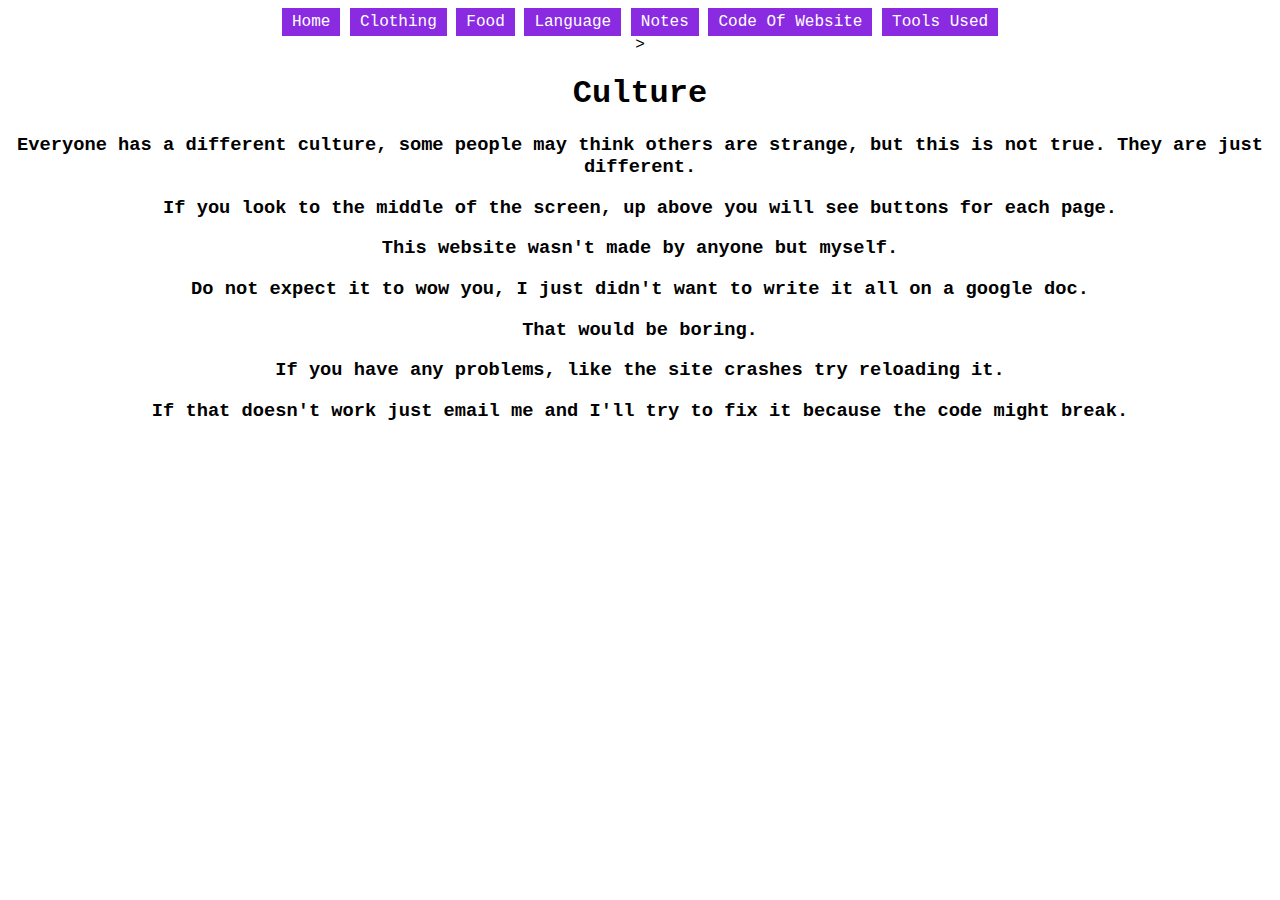
==== index.html @ 2ca760c3 "adding/fixing stuff" ====
<!DOCTYPE html>
<html>
    <center>
        <nav>
            <a href="index.html">Home</a>
            <a href="page2.html">Clothing</a>
            <a href="page3.html">Food</a>
            <a href="page4.html"> Language</a>
            <a href="PiecesOfMeCultureProject.txt">    Notes </a>
            <a href="https://github.com/Skelitin-JS/school-project">    Code Of Website</a>
            <a href="toolsused.html"> Tools Used</a>
        </nav>
        </center>
    <title> Home </title>
    <link rel="shortcut icon" type="image/jpg" href="https://assets.ltkcontent.com/images/7206/examples-of-culture_0066f46bde.jpg" />
    <link rel="stylesheet" href="stylesheet.css">
   <style>
    body{
        background-image: url('https://images.pexels.com/photos/167699/pexels-photo-167699.jpeg?auto=compress&cs=tinysrgb&dpr=2&h=650&w=940');
      }
      </style>
      >
    
    
        <style>
            a:link, a:visited {
              background-color: blueviolet;
              color: white;
              padding: 5px 10px;
              text-align: center;
              text-decoration: none;
              display: inline-block;
            }
            
            a:hover, a:active {
              background-color: darkorchid;
            }
            </style>
            
                
        <h1> Culture</h1>
    </header>
    <body>
        <h3>
            <p>Everyone has a different culture, some people may think others are strange, but this is not true. They are just different.</p>
            <p>If you look to the middle of the screen, up above you will see buttons for each page.</p>
            <p>This website wasn't made by anyone but myself.</p>
            <p>Do not expect it to wow you, I just didn't want to write it all on a google doc.</p>
            <p>That would be boring.</p>
           <p> If you have any problems, like the site crashes try reloading it. </p>
           <p>If that doesn't work just email me and I'll try to fix it because the code might break.</p>
        </h3>
        <p>
        </p>
   








    </body>
</html>
---- stylesheet.css ----
header{
    text-align: center;
    font-family: 'Courier New', Courier, monospace;
}
body{
    text-align: center;
    font-family: 'Courier New', Courier, monospace;
}



h4{
    color: darkorchid;
        }
h3{
    text-align: center;
}
.center {
    display: block;
    margin-left: auto;
    margin-right: auto;
    width: 50%;
  }
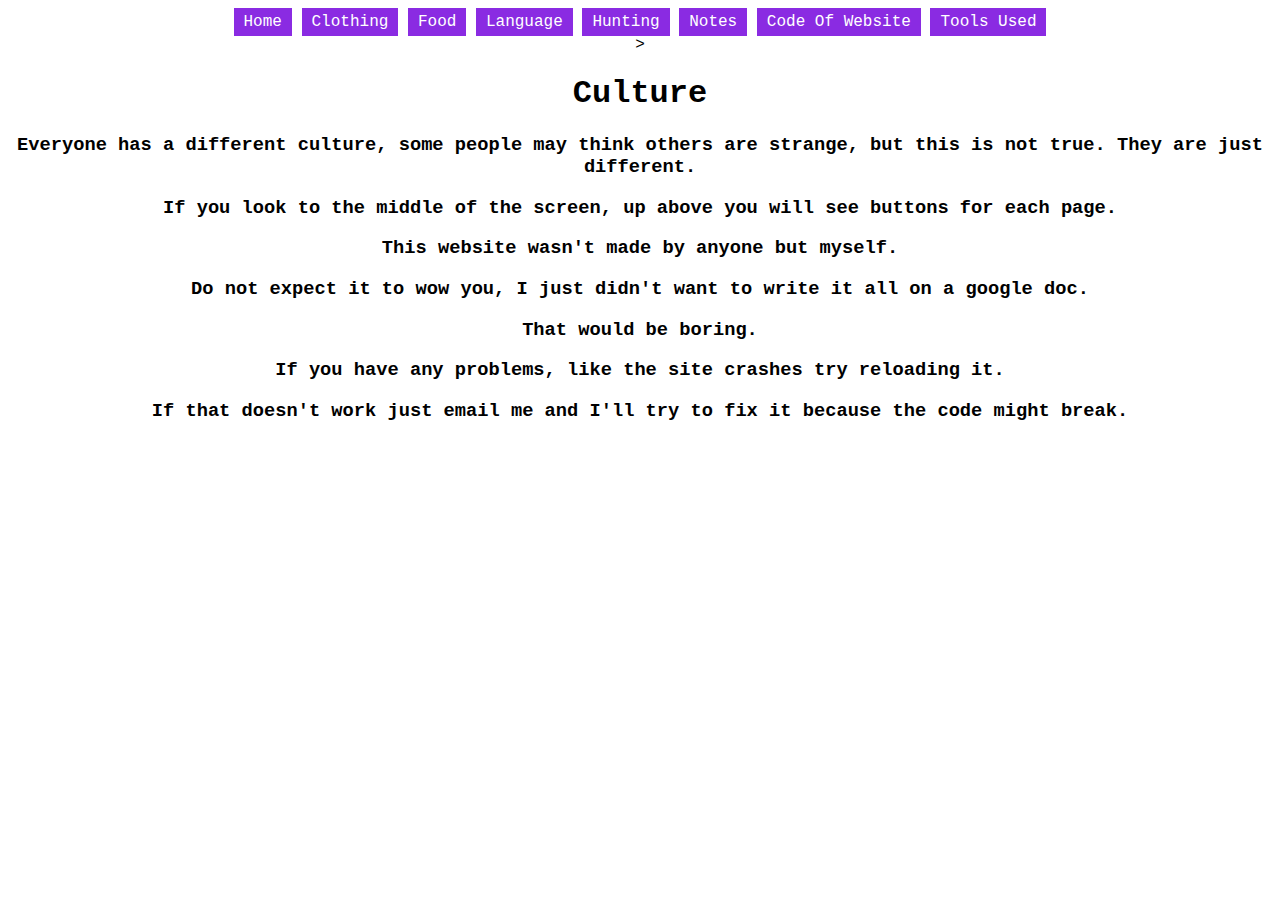
==== commit 73ca0dcb: "added page6 to buttons, finished page 6" ====
--- a/index.html
+++ b/index.html
@@ -6,6 +6,7 @@
             <a href="page2.html">Clothing</a>
             <a href="page3.html">Food</a>
             <a href="page4.html"> Language</a>
+            <a href="page6.html"> Hunting </a>
             <a href="PiecesOfMeCultureProject.txt">    Notes </a>
             <a href="https://github.com/Skelitin-JS/school-project">    Code Of Website</a>
             <a href="toolsused.html"> Tools Used</a>
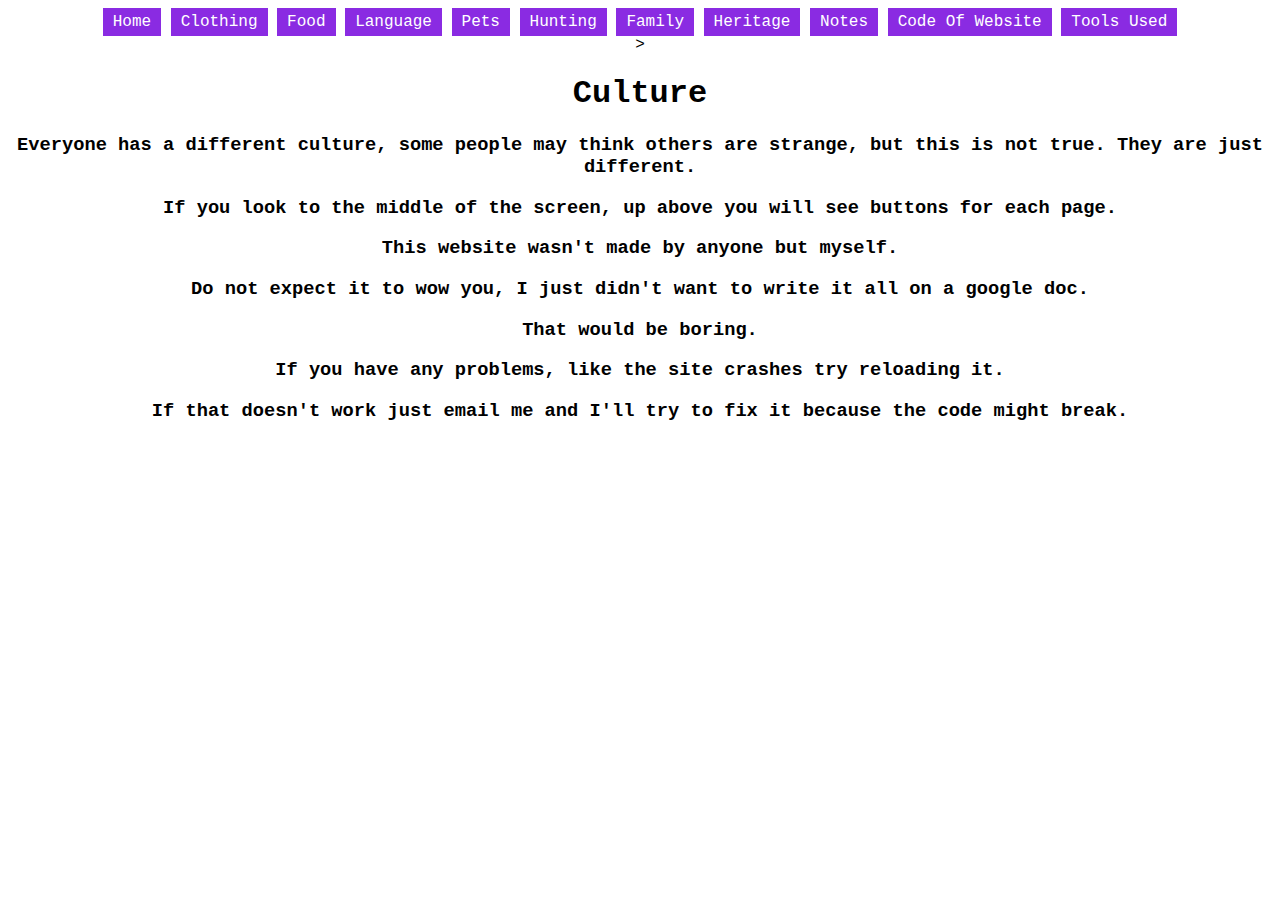
==== commit df851889: "added webpages+" ====
--- a/index.html
+++ b/index.html
@@ -6,7 +6,10 @@
             <a href="page2.html">Clothing</a>
             <a href="page3.html">Food</a>
             <a href="page4.html"> Language</a>
+            <a href="page5.html"> Pets</a>
             <a href="page6.html"> Hunting </a>
+            <a href="page7.html"> Family</a>
+            <a href="page8.html"> Heritage</a>
             <a href="PiecesOfMeCultureProject.txt">    Notes </a>
             <a href="https://github.com/Skelitin-JS/school-project">    Code Of Website</a>
             <a href="toolsused.html"> Tools Used</a>
--- a/stylesheet.css
+++ b/stylesheet.css
@@ -7,7 +7,9 @@
     font-family: 'Courier New', Courier, monospace;
 }
 
-
+h1{
+    text-align: center;
+}
 
 h4{
     color: darkorchid;
@@ -20,5 +22,9 @@
     margin-left: auto;
     margin-right: auto;
     width: 50%;
+
+  }
+  body{
+    background-image: url('https://images.pexels.com/photos/167699/pexels-photo-167699.jpeg?auto=compress&cs=tinysrgb&dpr=2&h=650&w=940');
   }
 
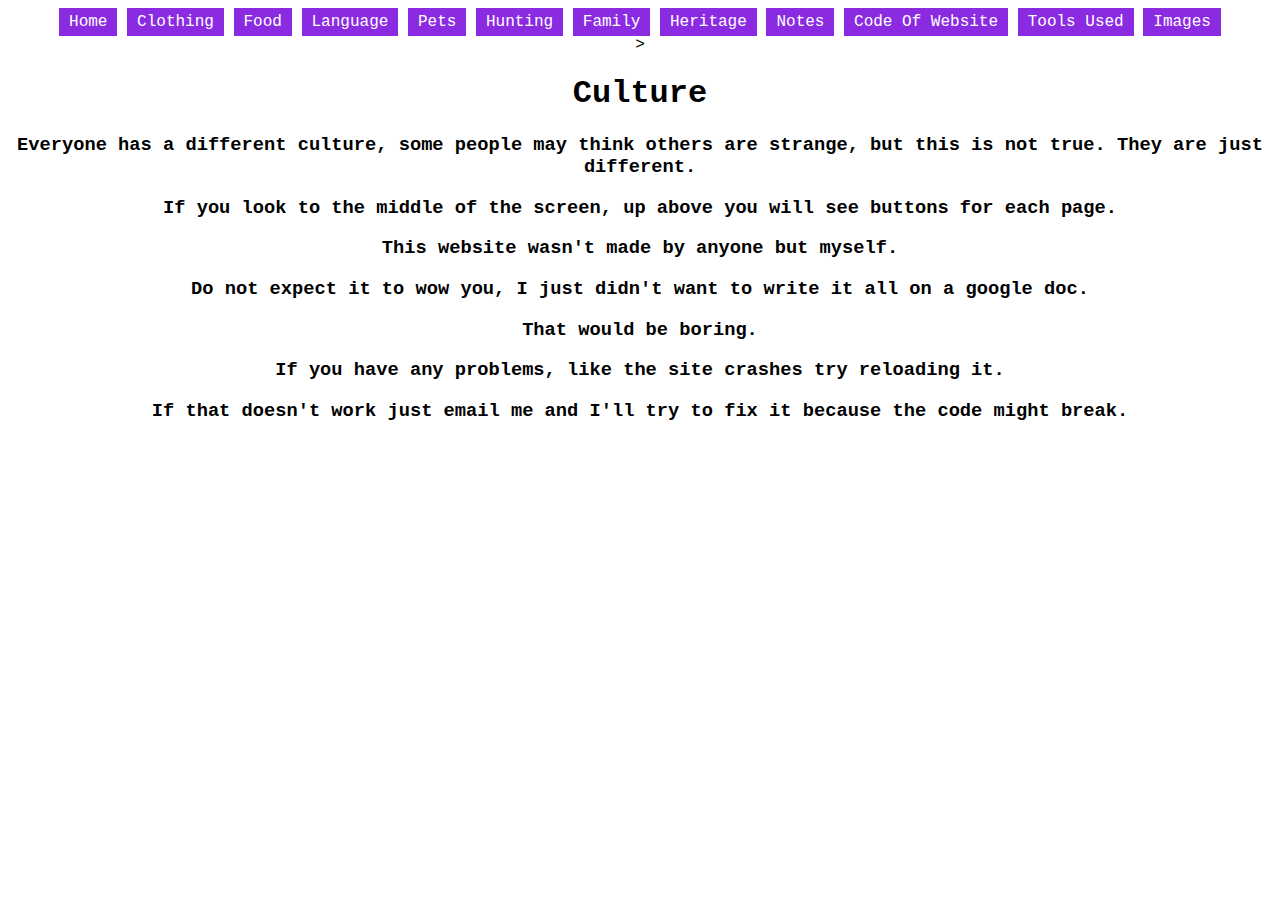
==== commit de0480c9: "added images tab" ====
--- a/index.html
+++ b/index.html
@@ -13,6 +13,7 @@
             <a href="PiecesOfMeCultureProject.txt">    Notes </a>
             <a href="https://github.com/Skelitin-JS/school-project">    Code Of Website</a>
             <a href="toolsused.html"> Tools Used</a>
+            <a href="sourcescited.html"> Images</a>
         </nav>
         </center>
     <title> Home </title>
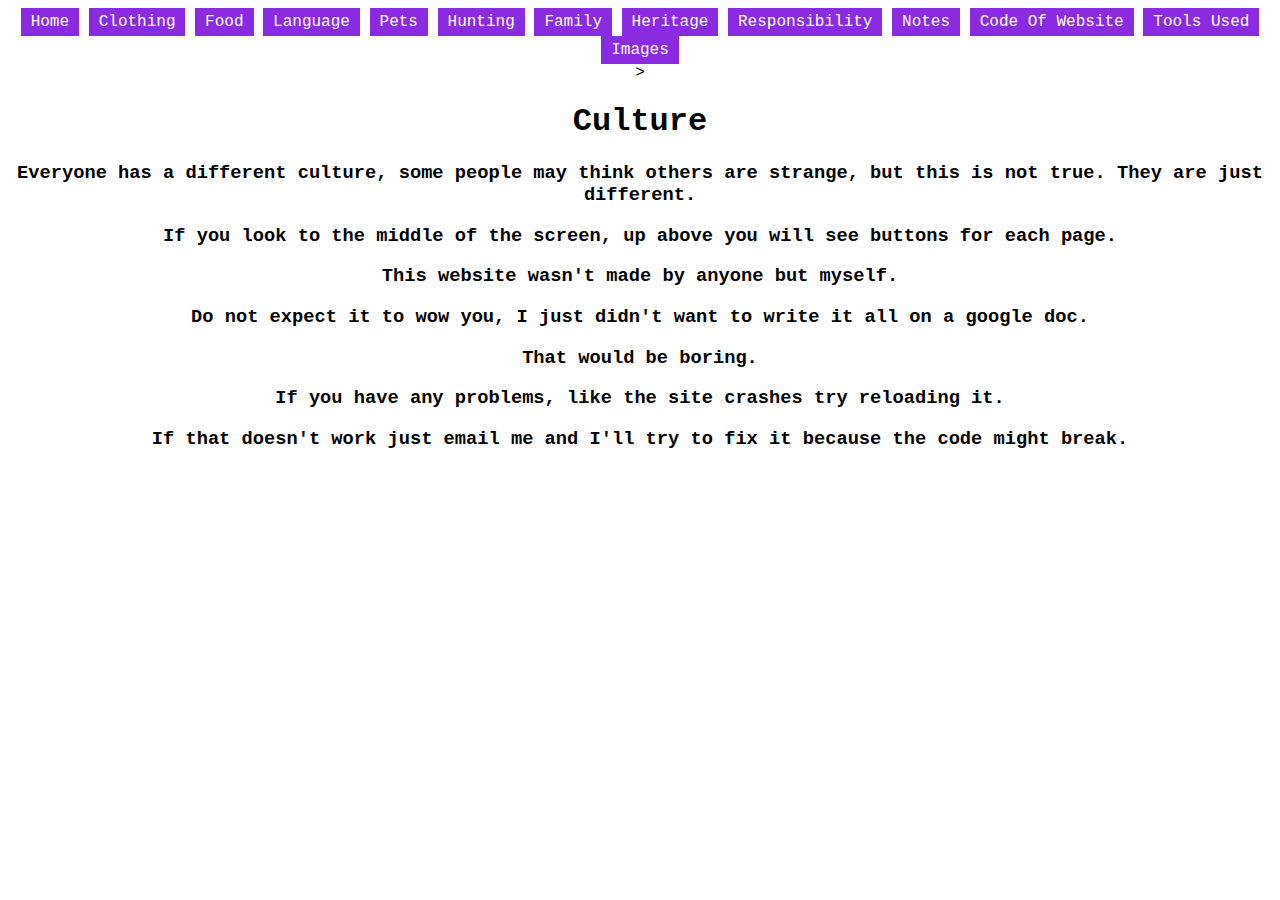
==== commit cd421f25: "added the actual button for page9.html (responsibility) lol" ====
--- a/index.html
+++ b/index.html
@@ -1,5 +1,8 @@
 <!DOCTYPE html>
 <html>
+    <head>
+        <link rel="icon" type="image/x-icon" href="https://assets.ltkcontent.com/images/7206/examples-of-culture_0066f46bde.jpg">
+    </head>
     <center>
         <nav>
             <a href="index.html">Home</a>
@@ -10,6 +13,7 @@
             <a href="page6.html"> Hunting </a>
             <a href="page7.html"> Family</a>
             <a href="page8.html"> Heritage</a>
+            <a href="page9.html"> Responsibility</a>
             <a href="PiecesOfMeCultureProject.txt">    Notes </a>
             <a href="https://github.com/Skelitin-JS/school-project">    Code Of Website</a>
             <a href="toolsused.html"> Tools Used</a>
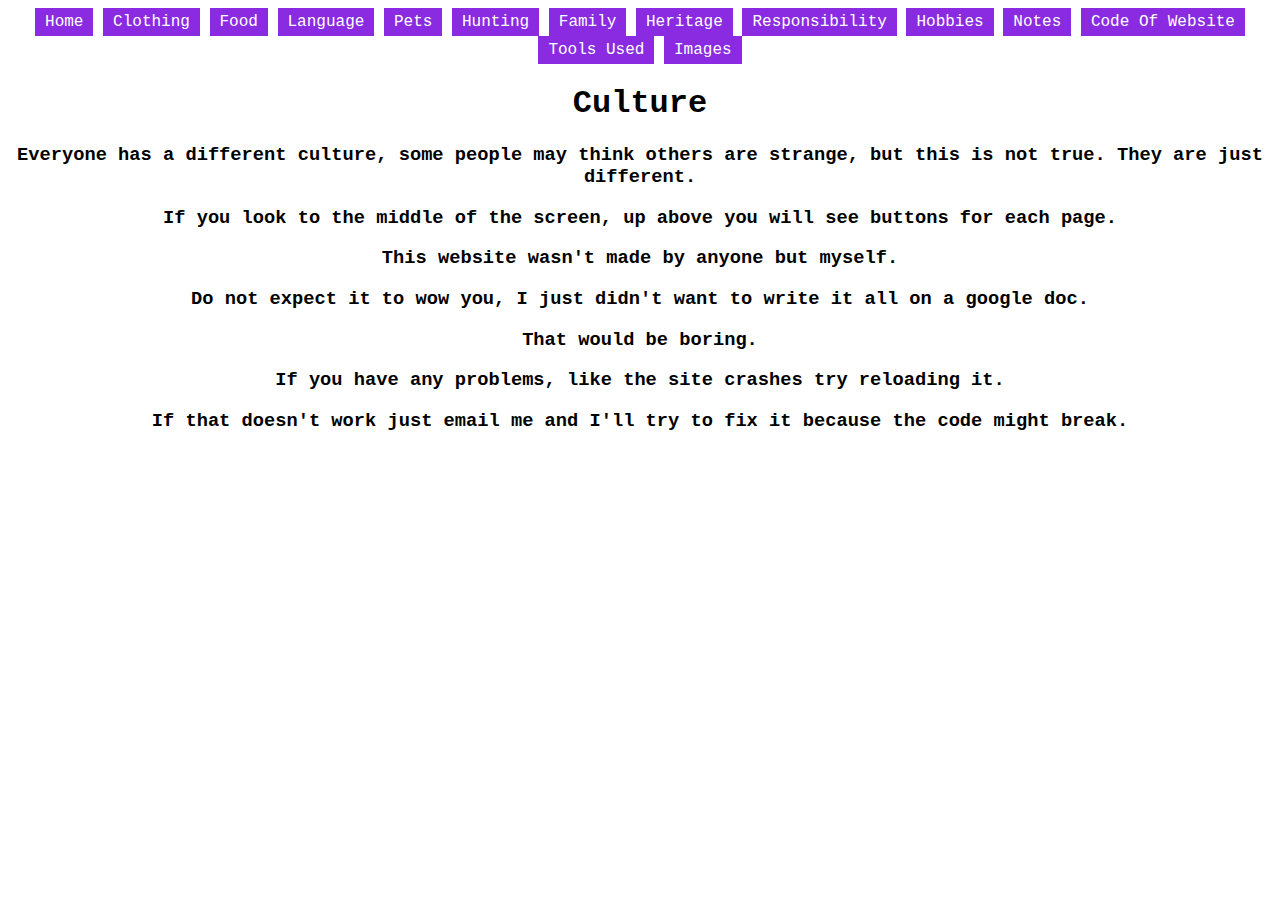
==== commit 6911931a: "2nd to last page :)" ====
--- a/index.html
+++ b/index.html
@@ -14,6 +14,7 @@
             <a href="page7.html"> Family</a>
             <a href="page8.html"> Heritage</a>
             <a href="page9.html"> Responsibility</a>
+            <a href="page10.html"> Hobbies</a>
             <a href="PiecesOfMeCultureProject.txt">    Notes </a>
             <a href="https://github.com/Skelitin-JS/school-project">    Code Of Website</a>
             <a href="toolsused.html"> Tools Used</a>
@@ -28,7 +29,7 @@
         background-image: url('https://images.pexels.com/photos/167699/pexels-photo-167699.jpeg?auto=compress&cs=tinysrgb&dpr=2&h=650&w=940');
       }
       </style>
-      >
+      
     
     
         <style>
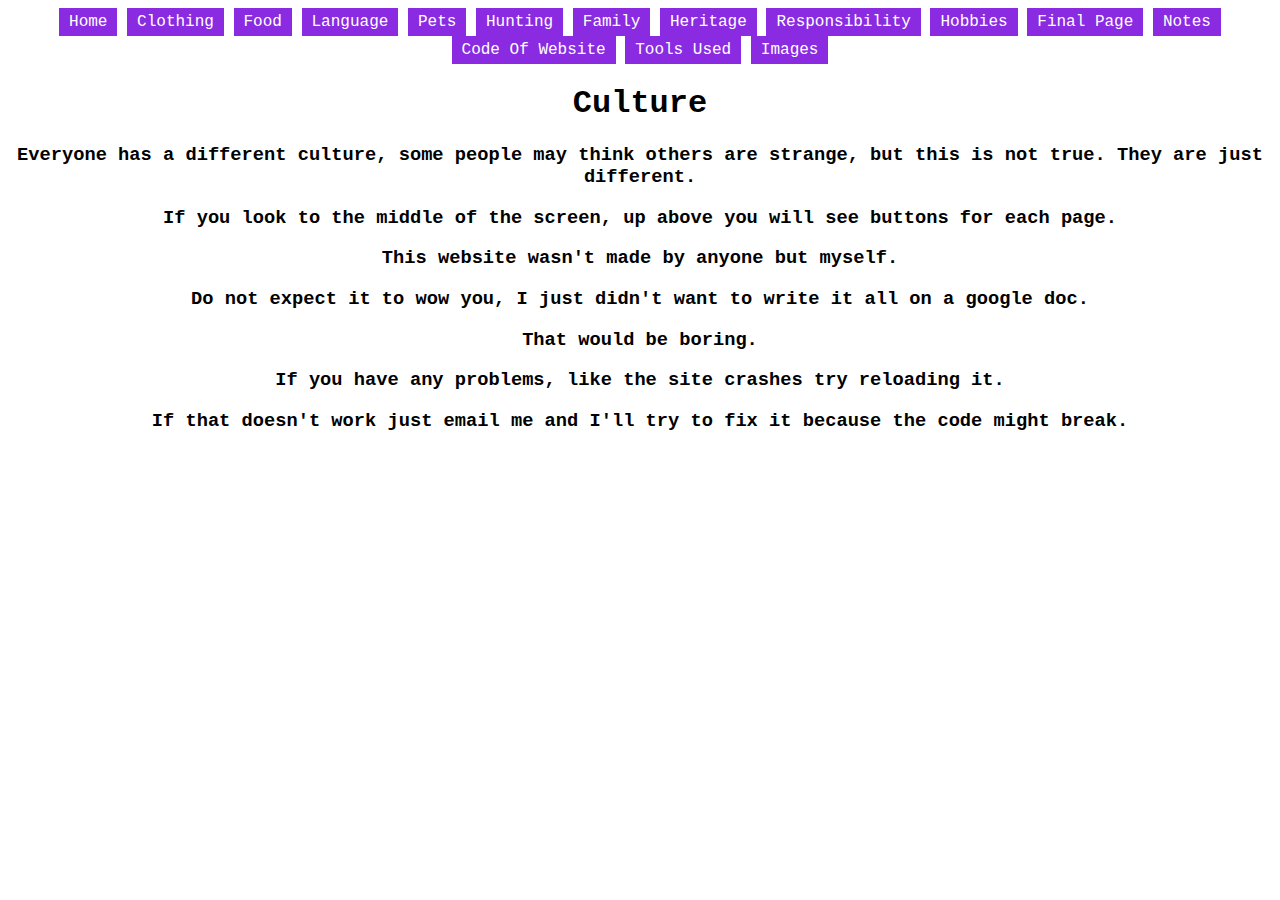
==== commit 94bfa44d: "finally done :D" ====
--- a/index.html
+++ b/index.html
@@ -15,6 +15,7 @@
             <a href="page8.html"> Heritage</a>
             <a href="page9.html"> Responsibility</a>
             <a href="page10.html"> Hobbies</a>
+            <a href="FINALPAGE.html"> Final Page</a>
             <a href="PiecesOfMeCultureProject.txt">    Notes </a>
             <a href="https://github.com/Skelitin-JS/school-project">    Code Of Website</a>
             <a href="toolsused.html"> Tools Used</a>
